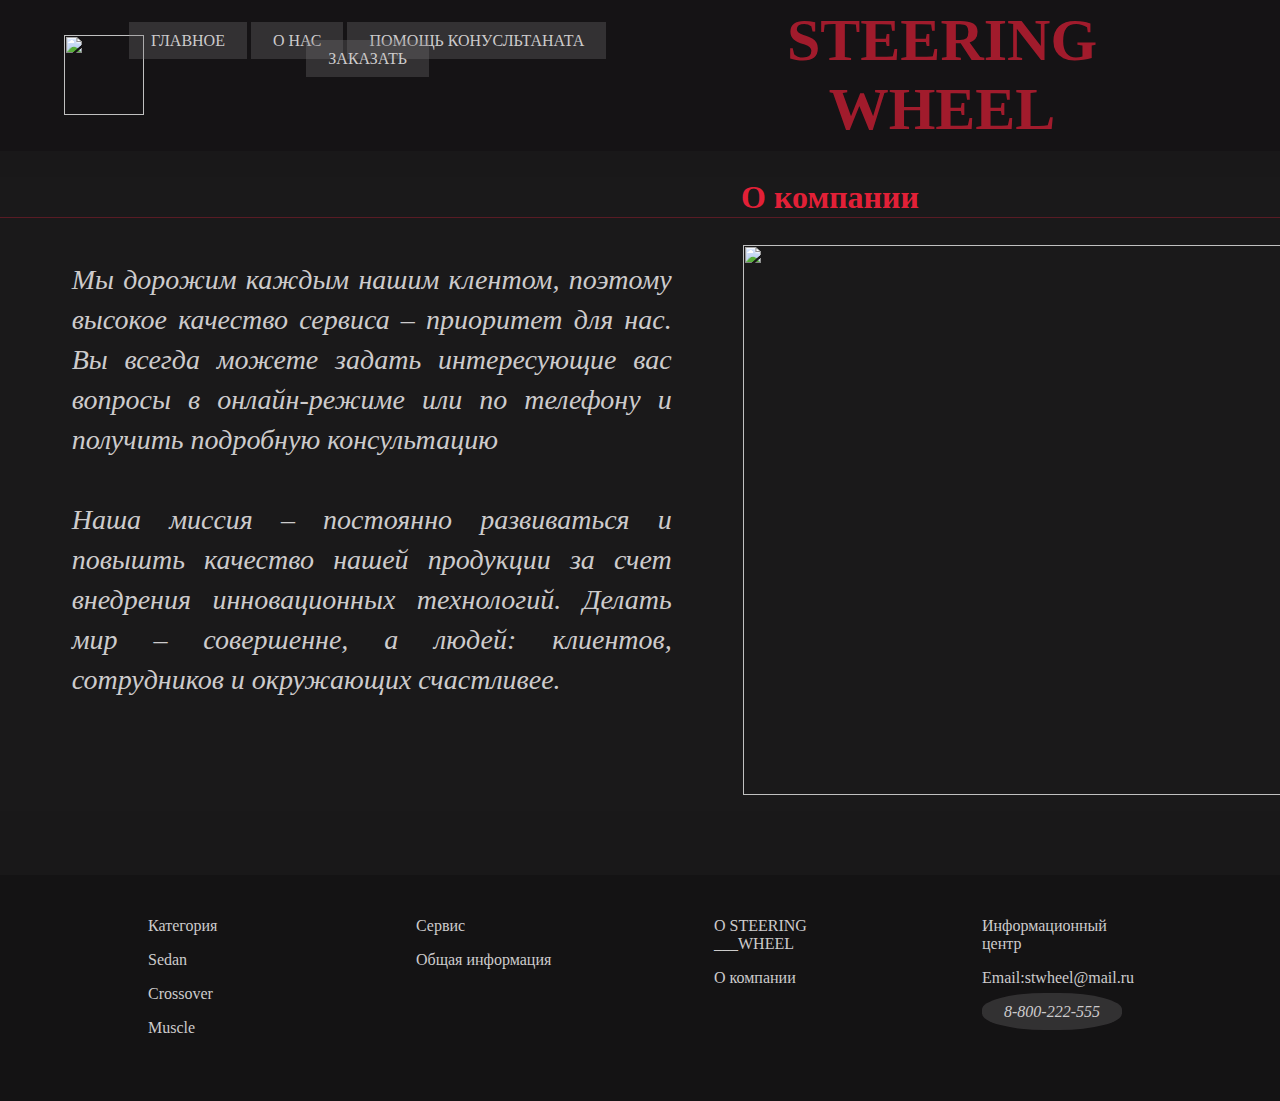
==== company.html @ 2cb759b1 "Add files via upload" ====
<!DOCTYPE html>
<html lang="ru">
<head>
	<meta charset="utf-8">
	<title>stwheel.ru</title>
	<!-- Подключенные файлы -->
	<link rel="stylesheet" href="style.css">

	
</head>
<body>
	<!-- Шапка сайта(начало) -->
	<div class="header-company">
	<img class="logo" src="img/stwheel.png" width="80px" height="80px">
		<!-- Навигационное меню -->
		<div id="menu">
			<a href="index.html" id="main">ГЛАВНОЕ</a>
			<a href="company.html" id="about-us">О НАС</a>
			<a href="help.html" id="help">ПОМОЩЬ КОНУСЛЬТАНАТА</a>
			<a href="order.html" id="order">ЗАКАЗАТЬ</a>
		</div>
	<h1>STEERING WHEEL</h1>
	<!-- Шапка сайта(конец) -->
	</div>
		<div  id="ab-us" class="short-info">
			<h2 class="text-info">О компании</h2>
			<div class="sub-short-info">
				<p class="text-info-in">Мы дорожим каждым нашим клентом, поэтому высокое качество сервиса – приоритет для нас. Вы всегда можете задать интересующие вас вопросы в онлайн-режиме или по телефону и получить подробную консультацию<br><br>
				
				Наша миссия – постоянно развиваться и повышть качество нашей продукции за счет внедрения инновационных технологий. Делать мир – совершенне, а людей: клиентов, сотрудников и окружающих счастливее.</p>
				<img src="img/kompany.jpg" width="900px" height="550px"> 
			</div>
		</div>

</body>
<footer>
	<!-- Подвал сайта(начало) -->
	<div class="footer-box">
		<div class="category">
			<p>Категория</p>
			<div class="text-category">
				<a href="index.html">Sedan</a>
				<p></p>
				<a href="index.html">Crossover</a>
				<p></p>
				<a href="index.html">Muscle</a>
				
			</div>
		</div>
		<div class="service">
			<p>Сервис</p>
			<div class="text-service">
				<a href="index.html">Общая информация</a>
			</div>
		</div>
		<div class="about-company">
			<p>О STEERING<br>
			___WHEEL</p>
			<div class="text-about-company">
				<a href="company.html">О компании</a>
			</div>
		</div>
		<div class="info-center">
			<p>Информационный центр</p>
			<div class="text-info-center">
				<p>Email:<a href="mailto:stwheel@mail.ru">stwheel@mail.ru</a></p>
				<a id="submit2" href="kchau.html">8-800-222-555</a>
			</div>
		</div>
	<!-- Подвал сайта(конец) -->
	</div>
</footer>
</html>
---- style.css ----
/* Сайт */
body {
	margin: 0;
	padding: 0;
	min-width: 960px;
	background-color: #191819;
	color: #cdcbcc;
	
}
/* Шапка сайта и его подклассы (О НАС)*/
.header-company {
	display: flex;
	flex-direction: row;
	justify-content: space-between;
	padding-top: 0.5%;
	padding-bottom: 0.5%;
	min-width: 100%;
	min-height: auto;
	background-color: rgba(20,19,20,0.8);
	margin-right: auto;
	margin-left: auto;

}
/* Название сайта (О НАС)*/
.header-company h1 {
	text-align: center;
	margin-top: auto;
	margin-bottom: auto;
	padding-right: 5%;
}

/* Шапка сайта и его подклассы (ЗАКАЗАТЬ)*/
.header-order {
	display: flex;
	flex-direction: row;
	justify-content: space-between;
	padding-top: 0.5%;
	padding-bottom: 0.5%;
	min-width: 100%;
	min-height: auto;
	
	position: fixed;
	z-index: 6;
	background-color: rgba(20,19,20,0.8);
	margin-right: auto;
	margin-left: auto;

}
/* Название сайта (ЗАКАЗАТЬ)*/
.header-order h1 {
	text-align: center;
	margin-top: auto;
	margin-bottom: auto;
	padding-right: 5%;
}

/* Шапка сайта и его подклассы (ПОМОЩЬ КОНСУЛЬТАНТА)*/
.header-help {
	display: flex;
	flex-direction: row;
	justify-content: space-between;
	padding-top: 0.5%;
	padding-bottom: 0.5%;
	min-width: 100%;
	min-height: auto;
	
	position: fixed;
	z-index: 6;
	background-color: rgba(20,19,20,0.8);
	margin-right: auto;
	margin-left: auto;

}
/* Название сайта (ПОМОЩЬ КОНСУЛЬТАНТА)*/
.header-help h1 {
	text-align: center;
	margin-top: auto;
	margin-bottom: auto;
	padding-right: 5%;
}

/* Шапка сайта и его подклассы */
.header {
	display: flex;
	flex-direction: row;
	justify-content: space-between;
	padding-top: 0.5%;
	padding-bottom: 0.5%;
	min-width: 100%;
	min-height: auto;
	
	position: fixed;
	z-index: 6;
	background-color: rgba(20,19,20,0.8);
	margin-right: auto;
	margin-left: auto;

}
/* Название сайта */
.header h1 {
	text-align: center;
	margin-top: auto;
	margin-bottom: auto;
	padding-right: 5%;
}

h1 {
	
	font-size: 60px;
	font-family: 'Playfair Display SC', serif;
	margin-top: 0;
	color: rgba(255,34,60,0.6);
}
/* Пункты в сайте */
h2 {
	color: rgba(255,34,60,0.9);
	font-size: 32px;
	font-family: 'Playfair Display SC', serif;
}

/* Логотип */
.logo {
	margin-left: 5%;
	text-align: center;
	margin-top: auto;
	margin-bottom: auto;
	
}
/*Меню в шапке*/
#menu {
	
	text-align: center;
	margin-top: 2%;
	margin-bottom: 1%;
	margin-left: -6%;
	
}
#main {
	width: 130px;
	height: 30px;
	
	cursor: pointer;
	color: #cdcbcc;
	background-color: rgba(124,118,124,0.3);
	text-decoration: none;
	font-size: 16px;
	padding-right: 22px;
	padding-left: 22px;
	padding-top: 10px;
	padding-bottom: 10px;
	text-align: center;
}

#main:hover {
	background-color: rgba(255,34,60,0.9);
}
#about-us {
	width: 130px;
	height: 30px;
	
	cursor: pointer;
	color: #cdcbcc;
	background-color: rgba(124,118,124,0.3);
	text-decoration: none;
	font-size: 16px;
	padding-right: 22px;
	padding-left: 22px;
	padding-top: 10px;
	padding-bottom: 10px;
	text-align: center;
}

#about-us:hover {
	background-color: rgba(255,34,60,0.9);
}

#help {
	width: 130px;
	height: 30px;
	
	cursor: pointer;
	color: #cdcbcc;
	background-color: rgba(124,118,124,0.3);
	text-decoration: none;
	font-size: 16px;
	padding-right: 22px;
	padding-left: 22px;
	padding-top: 10px;
	padding-bottom: 10px;
	text-align: center;
}

#help:hover {
	background-color: rgba(255,34,60,0.9);
}


#order {
	width: 130px;
	height: 30px;
	
	cursor: pointer;
	color: #cdcbcc;
	background-color: rgba(124,118,124,0.3);
	text-decoration: none;
	font-size: 16px;
	padding-right: 22px;
	padding-left: 22px;
	padding-top: 10px;
	padding-bottom: 10px;
	text-align: center;
}

#order:hover {
	background-color: rgba(255,34,60,0.9);
}

/* Особенности, полезная информация, краткая информация о копмпании */

.info {
	display: flex;
	flex-direction: column;
	width: 1650px;
	height: 1400px;
	margin-left: auto;
	margin-right: auto;
	justify-content:  space-between;
	margin-top: 9%;
	position: relative;
}

.text-info-in-info {
	margin-bottom: 1%;
	margin-left: 4%;
	margin-right: auto;
	font-style: oblique;
}
.text-info-p {
	font-size: 28px;
}
.text-info-ul {
	font-size: 26px;
}
.selection-features {
	width: 1660px;
	background-color: rgba(39,37,39,0.1);
}

.sub-selection-features {
	display: flex;
	flex-direction: row;
}

.sub-selection-features img {
	margin-right: 1%;
	margin-bottom: 1%;
}

.useful-information {
	width: 1660px;
	background-color: rgba(39,37,39,0.1);
}
.sub-useful-information {
	display: flex;
	flex-direction: row;
}

.sub-useful-information img {
	margin-left: 1%;
	margin-bottom: 1%;
}
.short-info {
	width: 1660px;
	margin-right: auto;
	margin-left: auto;
	background-color: rgba(39,37,39,0.1);
}

.sub-short-info {
	display: flex;
	flex-direction: row;

}

.sub-short-info img{
	margin-right: 1%;
	margin-bottom: 1%;
}
.text-info {
	text-align: center;
	border-bottom: 1px solid rgba(235,34,60,0.3);
	height: 40px;
	
	align-content: center;
}

.text-info-in {
	font-size: 28px;
	line-height: 40px;
	font-style: oblique;
	text-align: justify;
	margin: 15px;
	width: 600px;
	margin-left: auto;
	margin-right: auto;
}
/* Пустой блок */
.empty {
	width: 1650px;
	height: 20px;
	margin-right: auto;
	margin-left: auto;
	display: flex;
	
}
/* Блок с брендами */

#brand {
	display: flex;
	flex-direction: row;
	width: 70%;
	height: auto;
	justify-content: space-around;
	
	margin-right: auto;
	margin-left: auto;
	margin-top: 5%;
}

.brand-l-r {
	margin-top: auto;
	margin-bottom: auto;
}

/*Блок с консультантом и регистрацией клиента*/

.consultant {
	display: flex;
	flex-direction: column;
	width: 1650px;
	height: 750px;
	margin-left: auto;
	margin-right: auto;
	justify-content:  space-between;
	margin-top: 2%;
	position: relative;
	background-color: rgba(39,37,39,0.1);
	margin-bottom: 5%;
}
/* Элементы в списке */
li {
	font-size: 20px;
}

.sub-consultant-block {
	display: flex;
	flex-direction: row;
	justify-content: space-evenly;
	margin-right: auto;
	margin-left: auto;
	width: 100%;

}

.consultant-text-img {
	margin: 1%;
}


.text-consultant {
	text-align: center;
	
	font-size: 40px;
	
	
}

.text-info-in2 {
	font-size: 30px;
	margin-top: 0;
	text-align: justify;
	margin-right: 4%;
	margin-left: 4%;
	font-style: oblique;
}

.sub-text-consultant {
	font-size: 20px;
	text-align: center;
}
/* Блок регистрации */

#registration {
	width: 1000px;
	height: 480px;
	background-color: rgba(39,37,39,0.2);
	display: flex;
	flex-direction: column;
	justify-content: center;
	margin-right: auto;
	margin-left: auto;
	border-radius: 5%;
	padding-top: 1%;
	
}

.order-info {
	width: 900px;
	height: 30px;
	margin-bottom: 4%;
	margin-left: auto;
	margin-right: auto;
}

.order-info2 {
	width: 900px;
	height: 30px;
	margin-bottom: 4%;
	margin-left: auto;
	margin-right: auto;
	text-align: center;
}

#fullname {
	width: 900px;
	height: 30px;
	background-color: rgba(39,37,39,0.5);
	color: #cdcbcc;
}

#phone {
	width: 900px;
	height: 30px;
	background-color: rgba(39,37,39,0.5);
	color: #cdcbcc;
}

#extension {
	width: 900px;
	height: 30px;
	background-color: rgba(39,37,39,0.5);
}

#email {
	width: 900px;
	height: 30px;
	background-color: rgba(39,37,39,0.5);
	color: #cdcbcc;
}

#ch-box {
	width: 900px;
	height: 30px;
	background-color: rgba(39,37,39,0.5);
}

#submit {
	width: 900px;
	height: 40px;
	margin-left: auto;
	margin-right: auto;
	background-color: rgba(235,34,60,0.3);
	color: #cdcbcc;
}

#submit:hover {
	background-color: rgba(235,34,60,0.6);
	color: #cdcbcc;
}
/* Подвал сайта */

.footer-box {
	display: flex;
	flex-direction: row;
	justify-content: space-evenly;
	margin-top: 5%;
	padding-top: 2%;
	
	min-width: 100%;
	height: 200px;
	color: #cdcbcc;
	background-color: rgba(20,19,20,0.9);
	margin-right: auto;
	margin-left: auto;
}

a {
	text-decoration: none;
	color: #cdcbcc;
}
.submit2 {
	
}

.category {
	
	width: 120px;
	height: auto;
}

.text-category {
}

.service {
	
	width: 150px;
	height: auto;
}

.text-service {	
}

.about-company {
	
	width: 120px;
	height: auto;
}

.text-about-company {
}

.info-center {
	
	width: 150px;
	height: auto;
}

.text-info-center {
}

#submit2 {
	width: 130px;
	height: 30px;
	cursor: pointer;
	color: #cdcbcc;
	font-style: italic;
	background-color: rgba(124,118,124,0.3);
	text-decoration: none;
	font-size: 16px;
	padding-right: 22px;
	padding-left: 22px;
	padding-top: 10px;
	padding-bottom: 10px;
	text-align: center;
	border-radius: 45% 45% 45% 45%;
}

#submit2:hover {
	background-color: rgba(255,34,60,0.9);
	
}

#kchau {
	display: flex;
	justify-content: center;
}
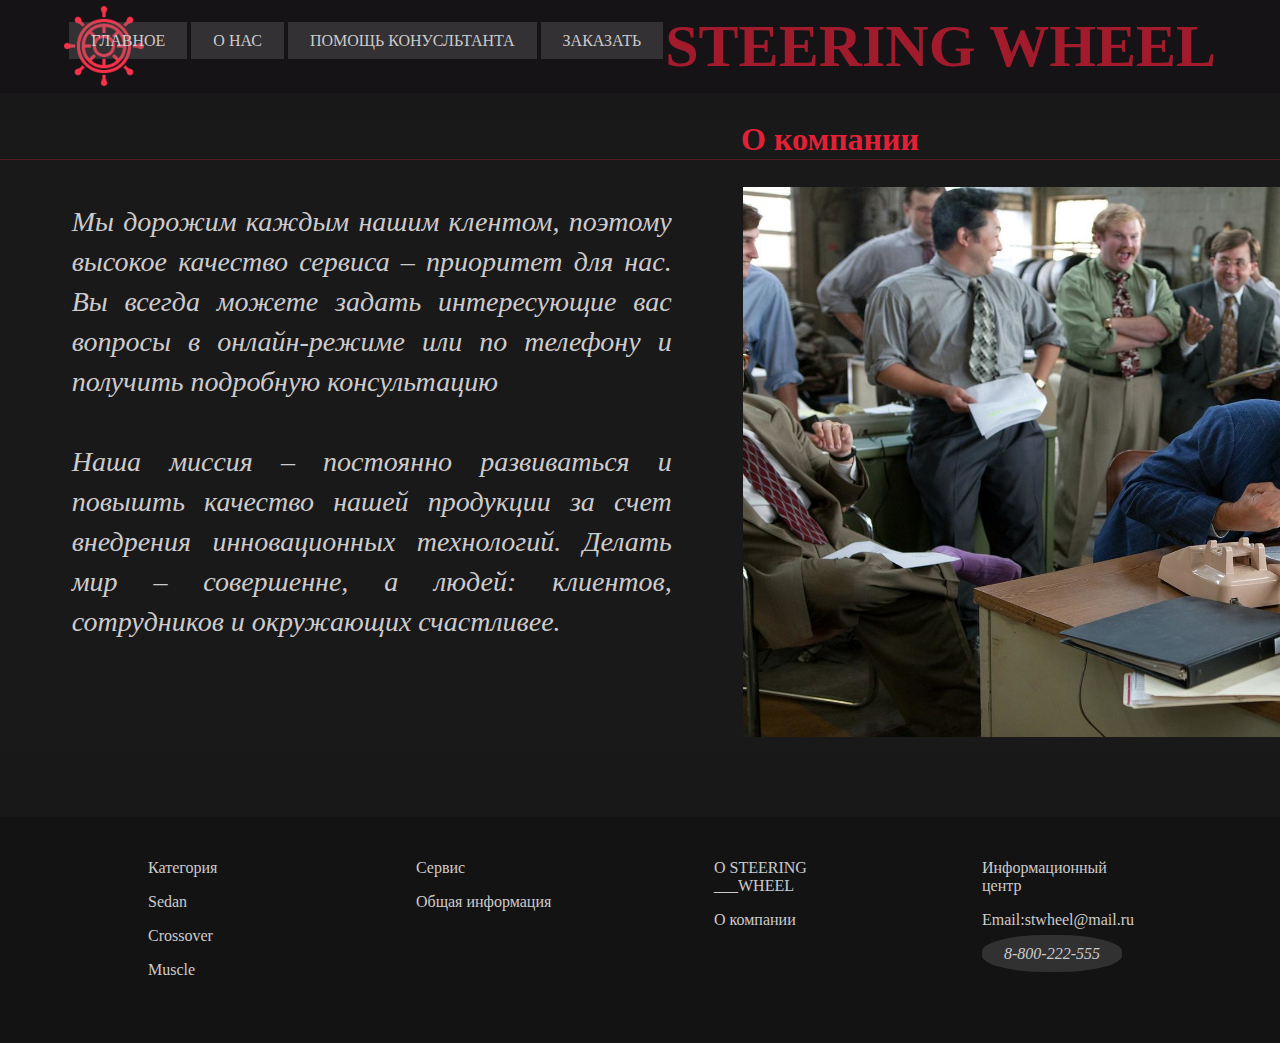
==== commit 6756939a: "Update company.html" ====
--- a/company.html
+++ b/company.html
@@ -16,7 +16,7 @@
 		<div id="menu">
 			<a href="index.html" id="main">ГЛАВНОЕ</a>
 			<a href="company.html" id="about-us">О НАС</a>
-			<a href="help.html" id="help">ПОМОЩЬ КОНУСЛЬТАНАТА</a>
+			<a href="help.html" id="help">ПОМОЩЬ КОНУСЛЬТАНТА</a>
 			<a href="order.html" id="order">ЗАКАЗАТЬ</a>
 		</div>
 	<h1>STEERING WHEEL</h1>
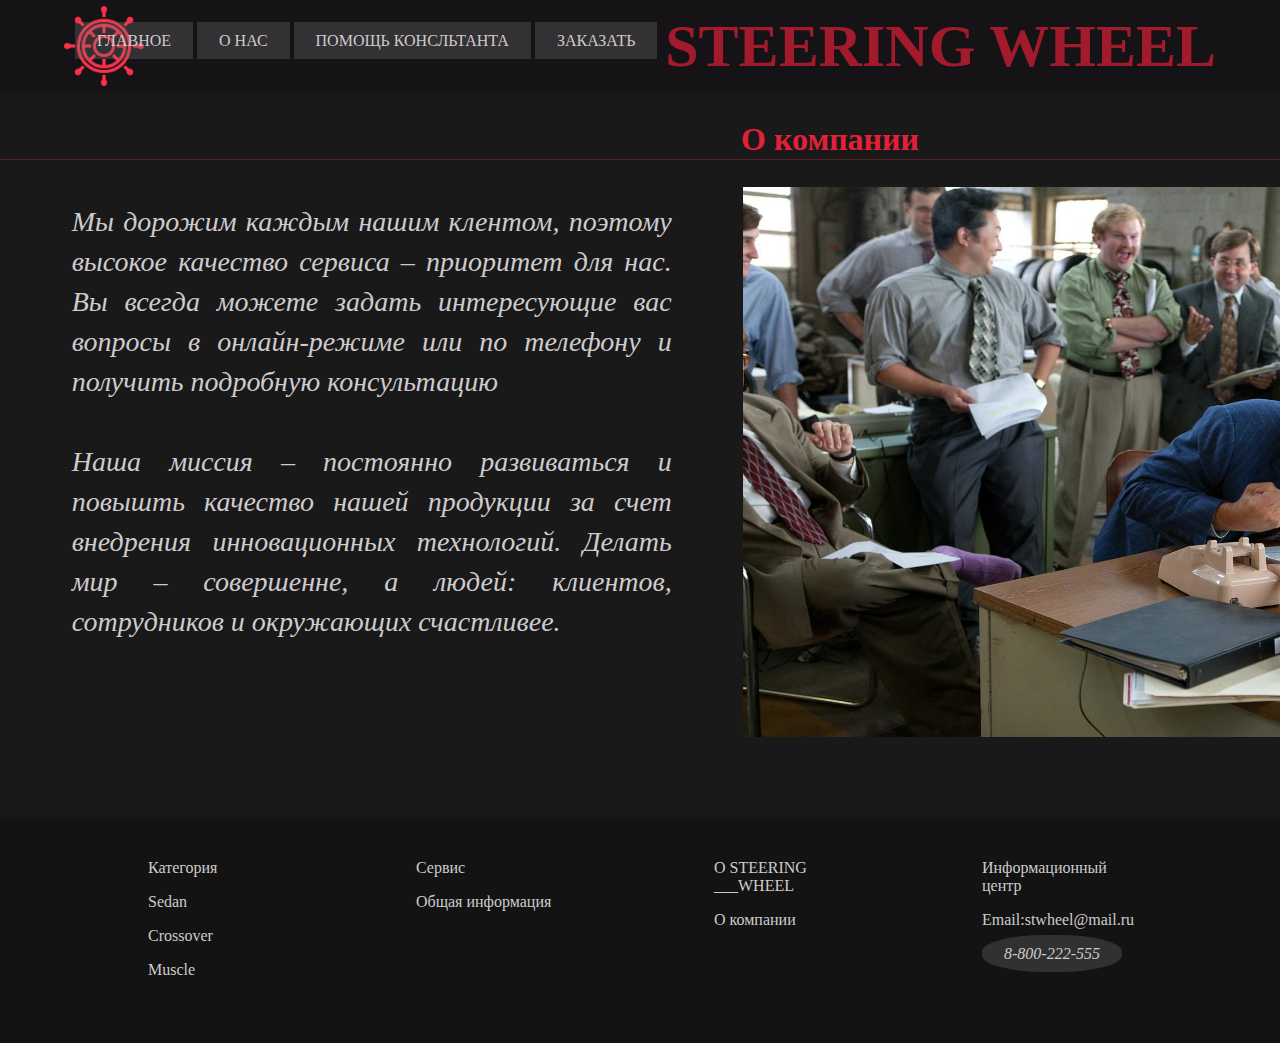
==== commit a0dfc12c: "Update company.html" ====
--- a/company.html
+++ b/company.html
@@ -16,7 +16,7 @@
 		<div id="menu">
 			<a href="index.html" id="main">ГЛАВНОЕ</a>
 			<a href="company.html" id="about-us">О НАС</a>
-			<a href="help.html" id="help">ПОМОЩЬ КОНУСЛЬТАНТА</a>
+			<a href="help.html" id="help">ПОМОЩЬ КОНСЛЬТАНТА</a>
 			<a href="order.html" id="order">ЗАКАЗАТЬ</a>
 		</div>
 	<h1>STEERING WHEEL</h1>
